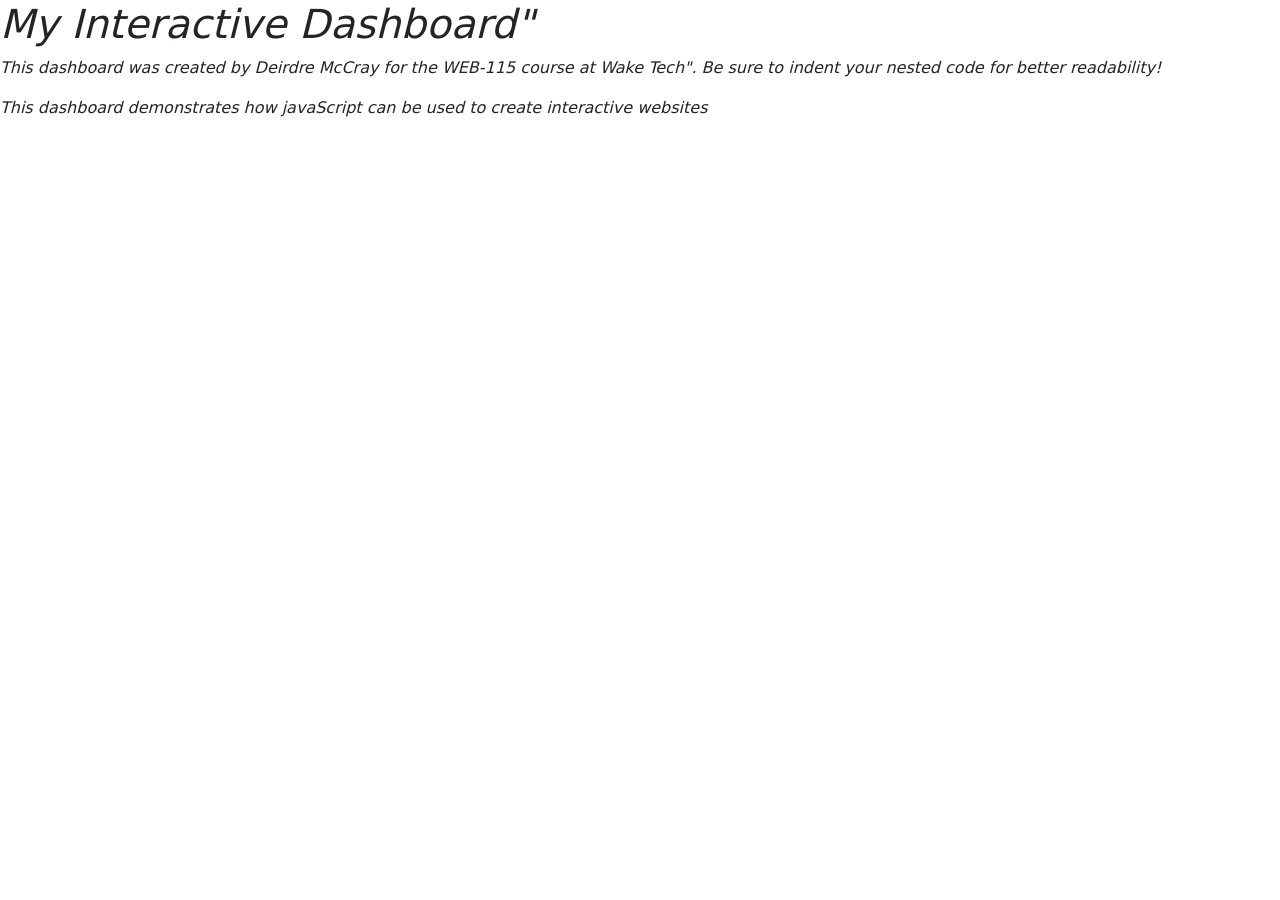
==== index.html @ 1c59ec91 "Initial HTML, CSS and JavaScript code."" ====
<!DOCTYPE html>
<html lang="en"
<head>
    <meta charset="UTF-8">
    <meta name=""
    <title>  </title>
    <link rel="stylesheet" href="css/style.css">
    <script src="js/script.js" defer></script>

     <!-- Bootstrap  -->
    <link href="https://cdn.jsdelivr.net/npm/bootstrap@5.3.8/dist/css/bootstrap.min.css" rel="stylesheet" integrity="sha384-sRIl4kxILFvY47J16cr9ZwB07vP4J8+LH7qKQnuqkuIAvNWLzeN8tE5YBujZqJLB" crossorigin="anonymous">
     <script defer src="https://cdn.jsdelivr.net/npm/bootstrap@5.3.8/dist/js/bootstrap.bundle.min.js" integrity="sha384-FKyoEForCGlyvwx9Hj09JcYn3nv7wiPVlz7YYwJrWVcXK/BmnVDxM+D2scQbITxI" crossorigin="anonymous"></script>


</head>
<body>
    <h1>My Interactive Dashboard"</h1>
    <p>This dashboard was created by Deirdre McCray for the WEB-115 course at Wake Tech". Be sure to indent your nested code for better readability!</p>

<script>
    document.write("This dashboard demonstrates how javaScript can be used to create interactive websites");
</script>

<!-- "The <noscript> is for web browsers withJavaScript rendering disabled."-->
<noscript>
    "Unfortunately, your web browser does not support JavaScript."
</noscript>


 <div class="container">
    <div class="row">
        <!-- Dashboard Content -->
    </div>
</div>



</body>
</html>
---- css/style.css ----
body {
    background-color: blanchedalmond; 
    font-style: italic;
}
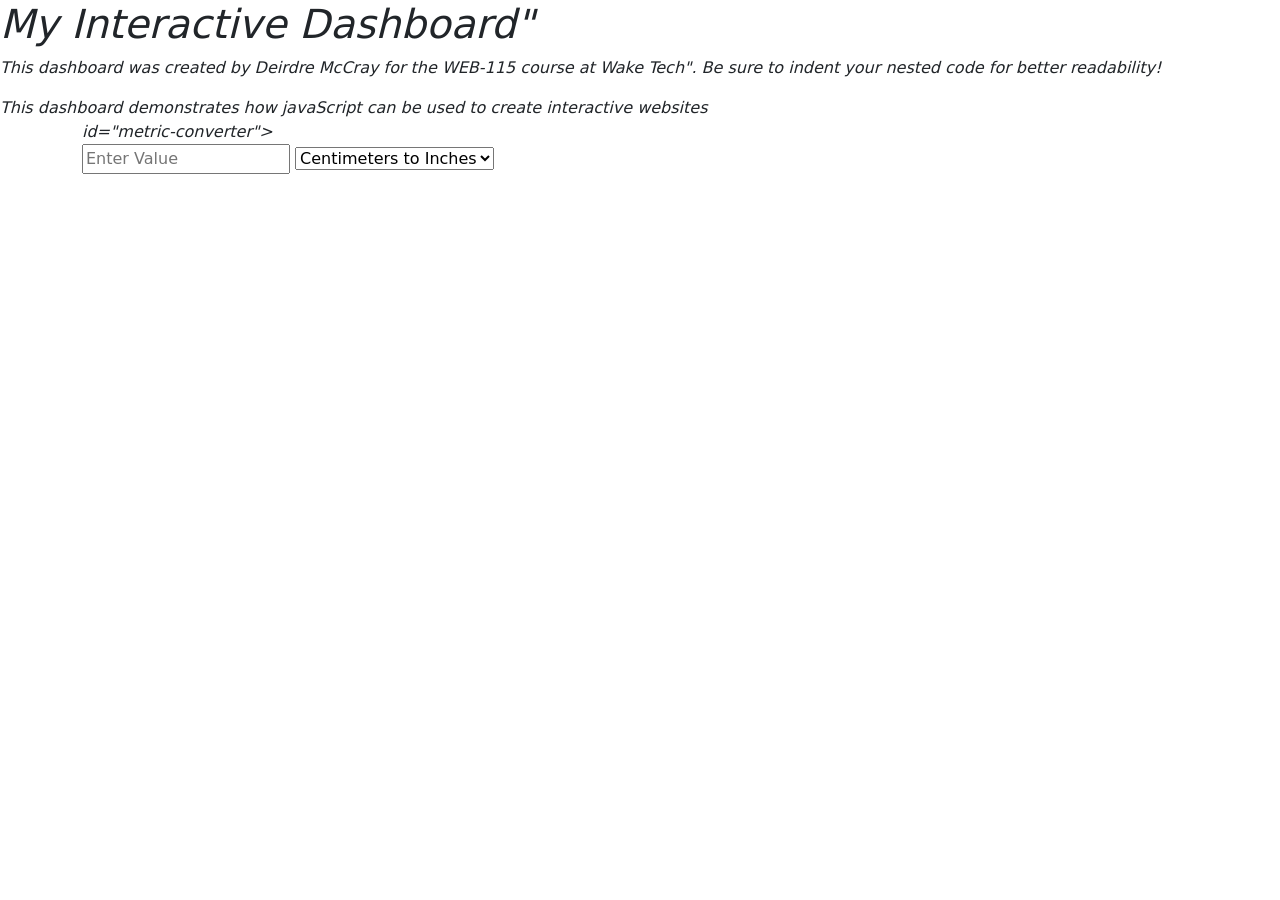
==== commit 1757ce78: "Add metric converter form to index.html" ====
--- a/index.html
+++ b/index.html
@@ -30,10 +30,27 @@
  <div class="container">
     <div class="row">
         <!-- Dashboard Content -->
+        <div class="col"> id="metric-converter">
+            <form>
+                <input type="number" id="value" name="value" placeholder="Enter Value">
+                <select id="conversiontype" name="conversiontype">
+                    <option value="centimeterstoinches"> Centimeters to Inches</option>
+                    <option value="centimeterstofeet"> Centimeters to Feet</option>
+                    <option value="yardtometer"> Yard to Meter</option>
+                    <option value="miletokilometer"> Mile to Kilometer</option>  
+                    
+                    <option value="inchestocentimeters"> Inches to Centimeters</option>
+                    <option value="feettocentimeterstofeet"> Feet to Centimeters</option>
+                    <option value="metertoyard"> Meter to Yard</option>
+                    <option value="kilometertomile"> Kilometer to Mile</option>
+                </select>
+                <button type="button" id="convertbutton>Convert</button>
+            </form>
+        </div>
     </div>
 </div>
 
 
 
 </body>
-</html>+</html>
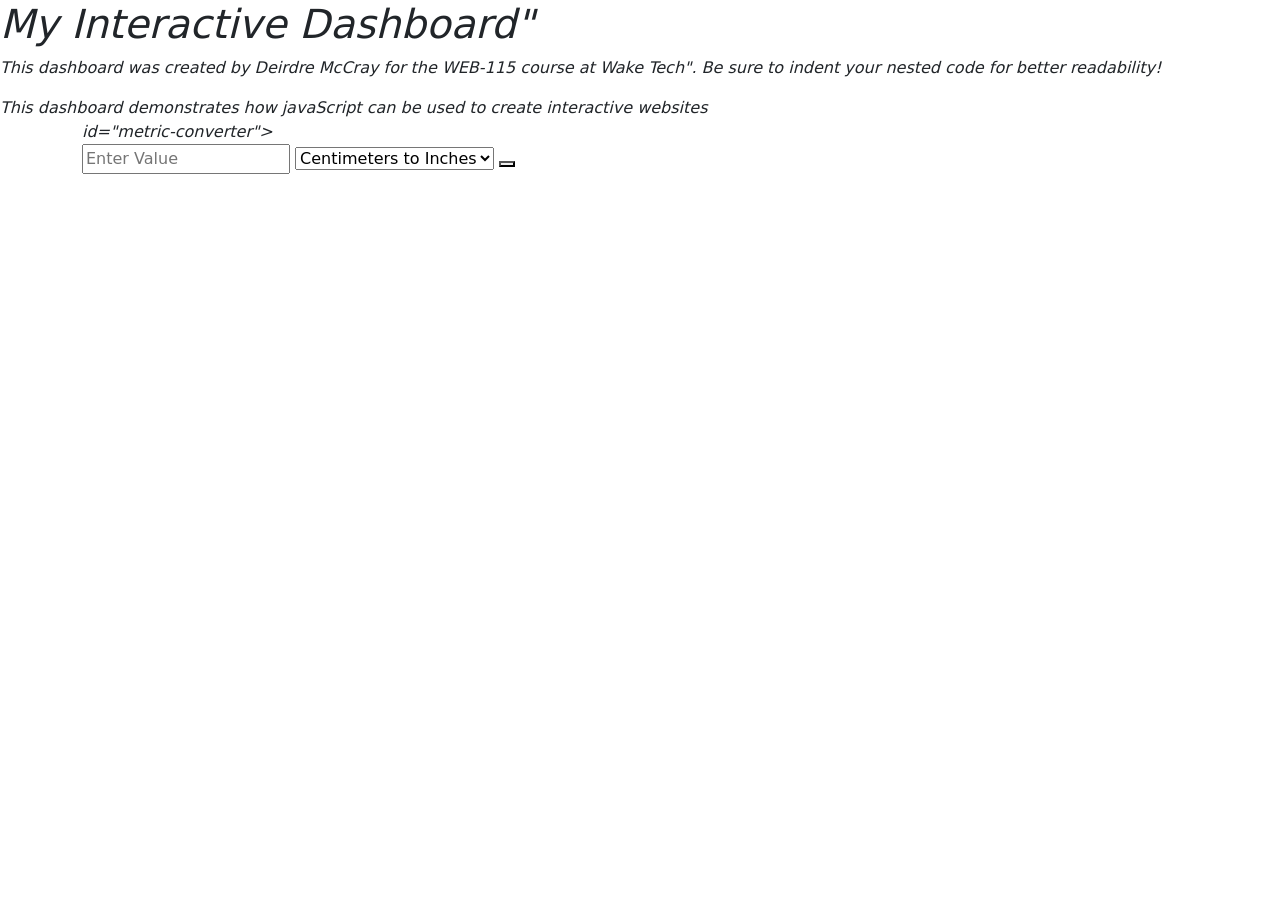
==== commit fb75170d: "Fix HTML structure and script tag in index.html" ====
--- a/index.html
+++ b/index.html
@@ -46,6 +46,8 @@
                 </select>
                 <button type="button" id="convertbutton>Convert</button>
             </form>
+                    <div id="result"></div>
+                    <script src="metric-converter.js" defer></button>script>
         </div>
     </div>
 </div>
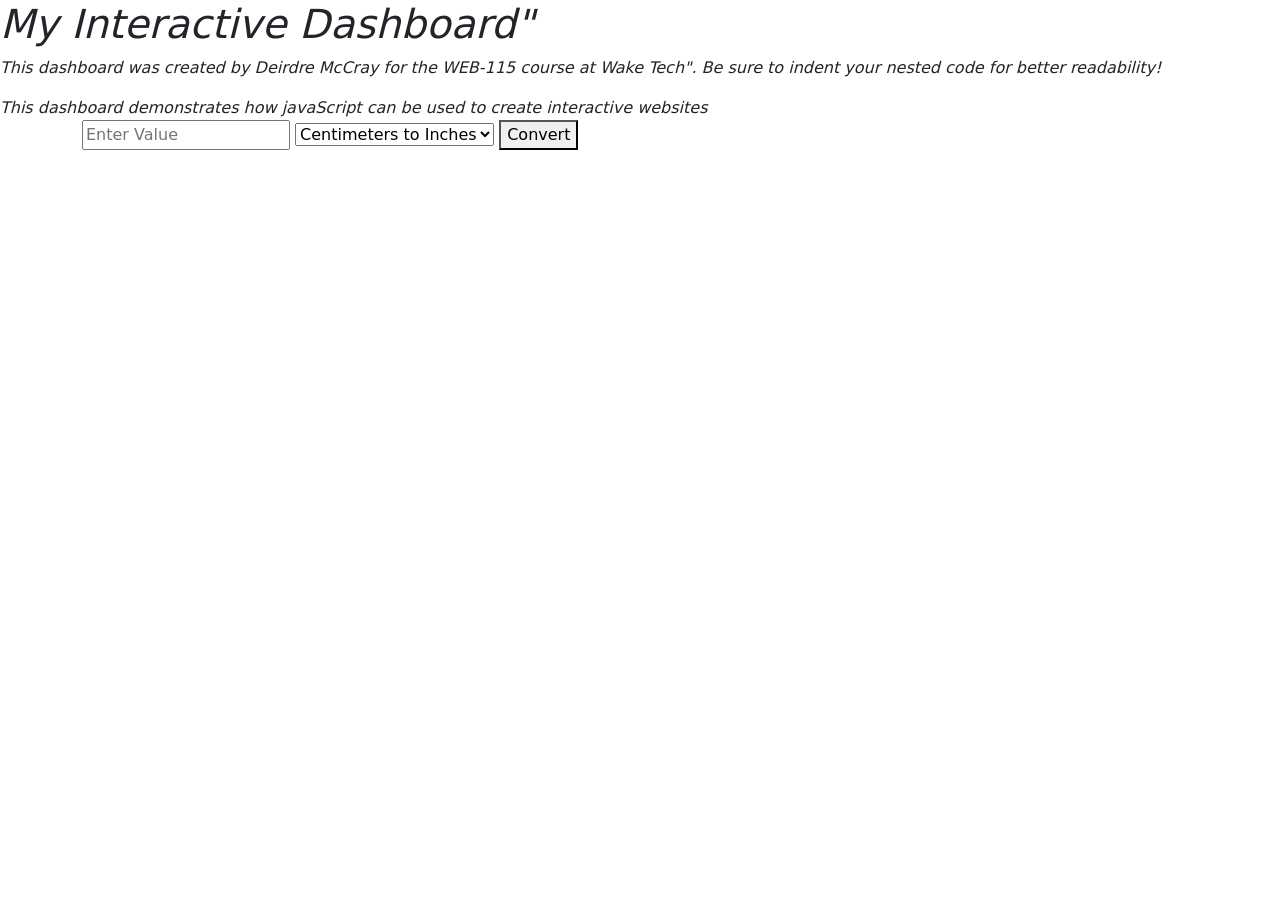
==== commit c6b25d1a: "Fix HTML syntax errors in index.html" ====
--- a/index.html
+++ b/index.html
@@ -1,5 +1,5 @@
 <!DOCTYPE html>
-<html lang="en"
+<html lang="en">
 <head>
     <meta charset="UTF-8">
     <meta name=""
@@ -30,7 +30,7 @@
  <div class="container">
     <div class="row">
         <!-- Dashboard Content -->
-        <div class="col"> id="metric-converter">
+        <div class="col" id="metric-converter">
             <form>
                 <input type="number" id="value" name="value" placeholder="Enter Value">
                 <select id="conversiontype" name="conversiontype">
@@ -40,14 +40,14 @@
                     <option value="miletokilometer"> Mile to Kilometer</option>  
                     
                     <option value="inchestocentimeters"> Inches to Centimeters</option>
-                    <option value="feettocentimeterstofeet"> Feet to Centimeters</option>
+                    <option value="feettocentimeters"> Feet to Centimeters</option>
                     <option value="metertoyard"> Meter to Yard</option>
                     <option value="kilometertomile"> Kilometer to Mile</option>
                 </select>
-                <button type="button" id="convertbutton>Convert</button>
+                <button type="button" id="convertbutton">Convert</button>
             </form>
                     <div id="result"></div>
-                    <script src="metric-converter.js" defer></button>script>
+                    <script src="metric-converter.js" defer></script>
         </div>
     </div>
 </div>
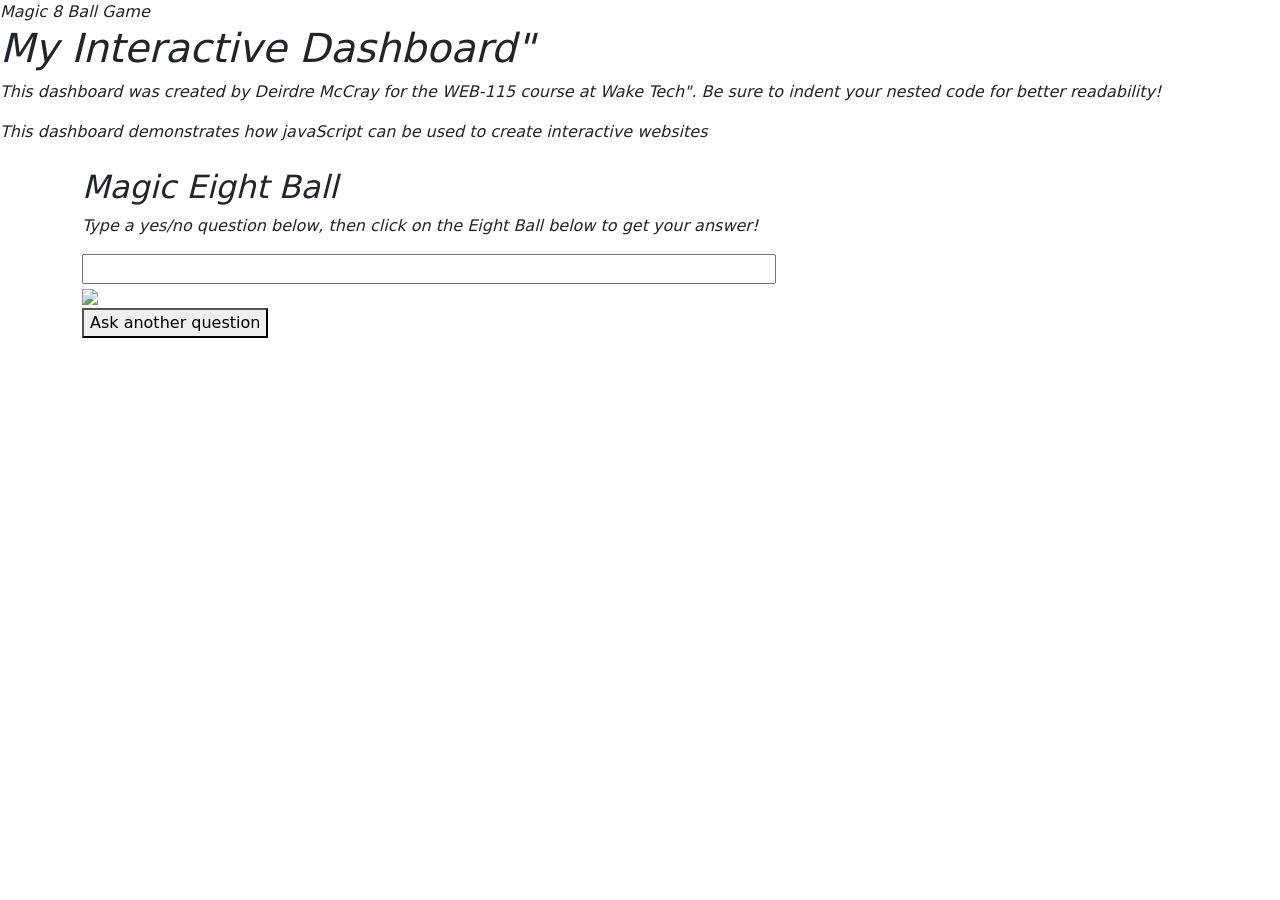
==== commit ca1dd99f: "Add files via upload" ====
--- a/index.html
+++ b/index.html
@@ -3,7 +3,7 @@
 <head>
     <meta charset="UTF-8">
     <meta name=""
-    <title>  </title>
+    <title> Magic 8 Ball Game </title>
     <link rel="stylesheet" href="css/style.css">
     <script src="js/script.js" defer></script>
 
@@ -30,29 +30,25 @@
  <div class="container">
     <div class="row">
         <!-- Dashboard Content -->
-        <div class="col" id="metric-converter">
-            <form>
-                <input type="number" id="value" name="value" placeholder="Enter Value">
-                <select id="conversiontype" name="conversiontype">
-                    <option value="centimeterstoinches"> Centimeters to Inches</option>
-                    <option value="centimeterstofeet"> Centimeters to Feet</option>
-                    <option value="yardtometer"> Yard to Meter</option>
-                    <option value="miletokilometer"> Mile to Kilometer</option>  
-                    
-                    <option value="inchestocentimeters"> Inches to Centimeters</option>
-                    <option value="feettocentimeters"> Feet to Centimeters</option>
-                    <option value="metertoyard"> Meter to Yard</option>
-                    <option value="kilometertomile"> Kilometer to Mile</option>
-                </select>
-                <button type="button" id="convertbutton">Convert</button>
-            </form>
-                    <div id="result"></div>
-                    <script src="metric-converter.js" defer></script>
-        </div>
+         <div class="col" id="magic-eight-ball">
+     <script src="magic-eight-ball.js" defer></script>﻿
+     <link rel="stylesheet" href="css/magic-eight-ball.css">
+     <h2 class="heading">Magic Eight Ball</h2>
+      <form>
+       <p>Type a yes/no question below, then click on the Eight Ball below to get your answer!</p>
+       <input id="question" name="question" size="80">
+       <div id="magicEightBall">
+        <div id="circle"></div>
+        <img id="ball" src="img/magic-eight-ball.png"/>
+       </div>
+       <button id="reset" name="reset" type="reset">Ask another question</button>
+      </form>
+      <br>
+   </div>
     </div>
 </div>
 
 
 
 </body>
-</html>
+</html>
